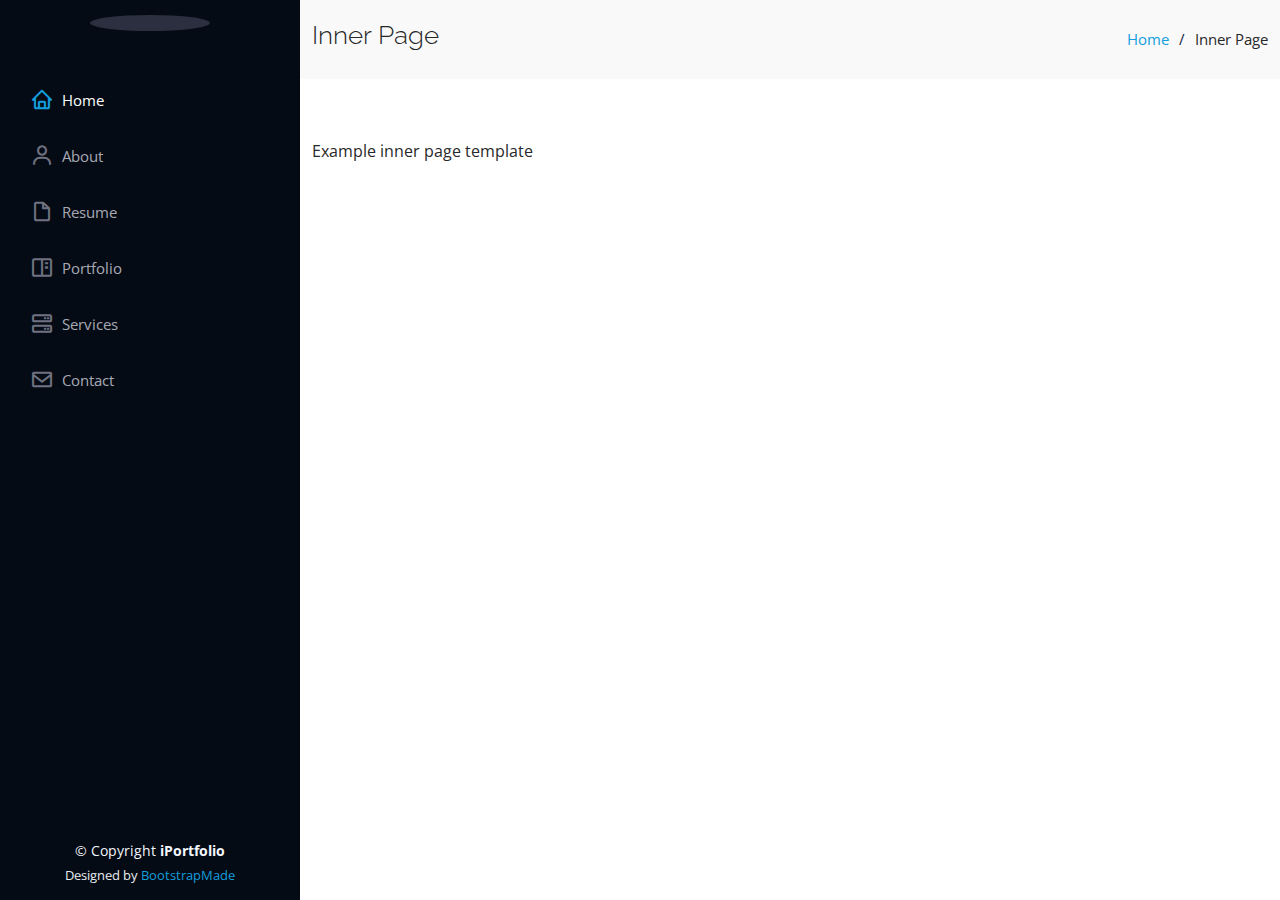
==== inner-page.html @ eed89677 "Initial commit" ====
<!DOCTYPE html>
<html lang="en">

<head>
  <meta charset="utf-8">
  <meta content="width=device-width, initial-scale=1.0" name="viewport">

  <title>Inner Page - iPortfolio Bootstrap Template</title>
  <meta content="" name="description">
  <meta content="" name="keywords">

  <!-- Favicons -->
  <link href="assets/img/favicon.png" rel="icon">
  <link href="assets/img/apple-touch-icon.png" rel="apple-touch-icon">

  <!-- Google Fonts -->
  <link href="https://fonts.googleapis.com/css?family=Open+Sans:300,300i,400,400i,600,600i,700,700i|Raleway:300,300i,400,400i,500,500i,600,600i,700,700i|Poppins:300,300i,400,400i,500,500i,600,600i,700,700i" rel="stylesheet">

  <!-- Vendor CSS Files -->
  <link href="assets/vendor/aos/aos.css" rel="stylesheet">
  <link href="assets/vendor/bootstrap/css/bootstrap.min.css" rel="stylesheet">
  <link href="assets/vendor/bootstrap-icons/bootstrap-icons.css" rel="stylesheet">
  <link href="assets/vendor/boxicons/css/boxicons.min.css" rel="stylesheet">
  <link href="assets/vendor/glightbox/css/glightbox.min.css" rel="stylesheet">
  <link href="assets/vendor/swiper/swiper-bundle.min.css" rel="stylesheet">

  <!-- Template Main CSS File -->
  <link href="assets/css/style.css" rel="stylesheet">

  <!-- =======================================================
  * Template Name: iPortfolio - v3.10.0
  * Template URL: https://bootstrapmade.com/iportfolio-bootstrap-portfolio-websites-template/
  * Author: BootstrapMade.com
  * License: https://bootstrapmade.com/license/
  ======================================================== -->
</head>

<body>

  <!-- ======= Mobile nav toggle button ======= -->
  <i class="bi bi-list mobile-nav-toggle d-xl-none"></i>

  <!-- ======= Header ======= -->
  <header id="header">
    <div class="d-flex flex-column">

      <div class="profile">
        <img src="assets/img/apple-touch-icon.png" alt="" class="img-fluid rounded-circle">
        <!-- <h1 class="text-light"><a href="index.html">Alejandro Gasca</a></h1> -->
        <!-- <div class="social-links mt-3 text-center">
          <a href="#" class="twitter"><i class="bx bxl-twitter"></i></a>
          <a href="#" class="facebook"><i class="bx bxl-facebook"></i></a>
          <a href="#" class="instagram"><i class="bx bxl-instagram"></i></a>
          <a href="#" class="google-plus"><i class="bx bxl-skype"></i></a>
          <a href="#" class="linkedin"><i class="bx bxl-linkedin"></i></a> -->
        </div>
      </div>

      <nav id="navbar" class="nav-menu navbar">
        <ul>
          <li><a href="#hero" class="nav-link scrollto active"><i class="bx bx-home"></i> <span>Home</span></a></li>
          <li><a href="#about" class="nav-link scrollto"><i class="bx bx-user"></i> <span>About</span></a></li>
          <li><a href="#resume" class="nav-link scrollto"><i class="bx bx-file-blank"></i> <span>Resume</span></a></li>
          <li><a href="#portfolio" class="nav-link scrollto"><i class="bx bx-book-content"></i> <span>Portfolio</span></a></li>
          <li><a href="#services" class="nav-link scrollto"><i class="bx bx-server"></i> <span>Services</span></a></li>
          <li><a href="#contact" class="nav-link scrollto"><i class="bx bx-envelope"></i> <span>Contact</span></a></li>
        </ul>
      </nav><!-- .nav-menu -->
    </div>
  </header><!-- End Header -->

  <main id="main">

    <!-- ======= Breadcrumbs ======= -->
    <section class="breadcrumbs">
      <div class="container">

        <div class="d-flex justify-content-between align-items-center">
          <h2>Inner Page</h2>
          <ol>
            <li><a href="index.html">Home</a></li>
            <li>Inner Page</li>
          </ol>
        </div>

      </div>
    </section><!-- End Breadcrumbs -->

    <section class="inner-page">
      <div class="container">
        <p>
          Example inner page template
        </p>
      </div>
    </section>

  </main><!-- End #main -->

  <!-- ======= Footer ======= -->
  <footer id="footer">
    <div class="container">
      <div class="copyright">
        &copy; Copyright <strong><span>iPortfolio</span></strong>
      </div>
      <div class="credits">
        <!-- All the links in the footer should remain intact. -->
        <!-- You can delete the links only if you purchased the pro version. -->
        <!-- Licensing information: https://bootstrapmade.com/license/ -->
        <!-- Purchase the pro version with working PHP/AJAX contact form: https://bootstrapmade.com/iportfolio-bootstrap-portfolio-websites-template/ -->
        Designed by <a href="https://bootstrapmade.com/">BootstrapMade</a>
      </div>
    </div>
  </footer><!-- End  Footer -->

  <a href="#" class="back-to-top d-flex align-items-center justify-content-center"><i class="bi bi-arrow-up-short"></i></a>

  <!-- Vendor JS Files -->
  <script src="assets/vendor/purecounter/purecounter_vanilla.js"></script>
  <script src="assets/vendor/aos/aos.js"></script>
  <script src="assets/vendor/bootstrap/js/bootstrap.bundle.min.js"></script>
  <script src="assets/vendor/glightbox/js/glightbox.min.js"></script>
  <script src="assets/vendor/isotope-layout/isotope.pkgd.min.js"></script>
  <script src="assets/vendor/swiper/swiper-bundle.min.js"></script>
  <script src="assets/vendor/typed.js/typed.min.js"></script>
  <script src="assets/vendor/waypoints/noframework.waypoints.js"></script>
  <script src="assets/vendor/php-email-form/validate.js"></script>

  <!-- Template Main JS File -->
  <script src="assets/js/main.js"></script>

</body>

</html>
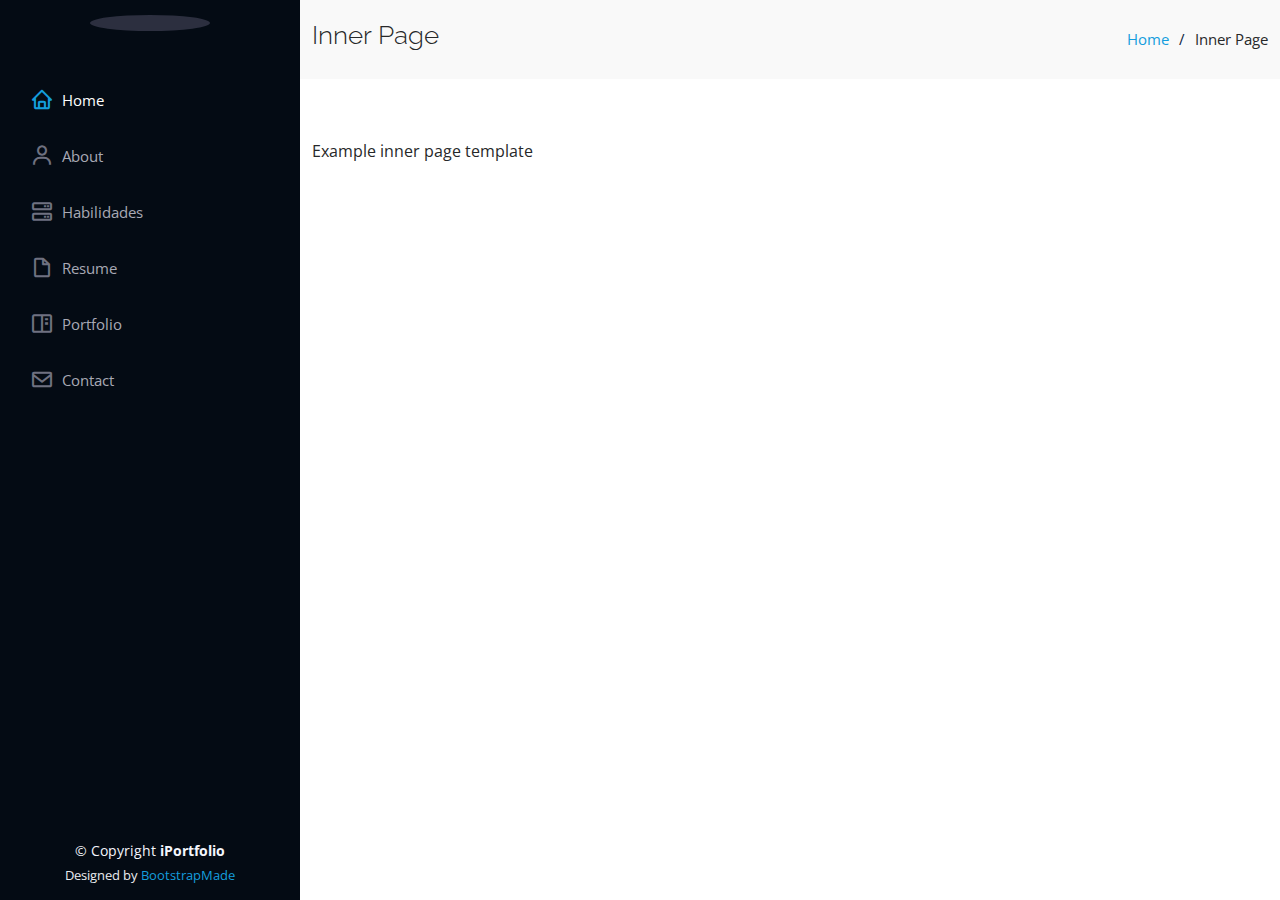
==== commit 3a8a73be: "correciones en el menu" ====
--- a/inner-page.html
+++ b/inner-page.html
@@ -60,9 +60,9 @@
         <ul>
           <li><a href="#hero" class="nav-link scrollto active"><i class="bx bx-home"></i> <span>Home</span></a></li>
           <li><a href="#about" class="nav-link scrollto"><i class="bx bx-user"></i> <span>About</span></a></li>
+          <li><a href="#habs" class="nav-link scrollto"><i class="bx bx-server"></i> <span>Habilidades</span></a></li>
           <li><a href="#resume" class="nav-link scrollto"><i class="bx bx-file-blank"></i> <span>Resume</span></a></li>
           <li><a href="#portfolio" class="nav-link scrollto"><i class="bx bx-book-content"></i> <span>Portfolio</span></a></li>
-          <li><a href="#services" class="nav-link scrollto"><i class="bx bx-server"></i> <span>Services</span></a></li>
           <li><a href="#contact" class="nav-link scrollto"><i class="bx bx-envelope"></i> <span>Contact</span></a></li>
         </ul>
       </nav><!-- .nav-menu -->
--- a/assets/css/style.css
+++ b/assets/css/style.css
@@ -368,6 +368,10 @@
   margin-bottom: 0;
 }
 
+.aptitudes{
+  margin-top: 8rem;
+}
+/* */
 /*--------------------------------------------------------------
 # Facts
 --------------------------------------------------------------*/
@@ -456,9 +460,13 @@
   background-color: #149ddd;
 }
 
+
 /*--------------------------------------------------------------
 # Resume
 --------------------------------------------------------------*/
+.resume{
+  margin-top: 8rem;
+}
 .resume .resume-title {
   font-size: 26px;
   font-weight: 700;
